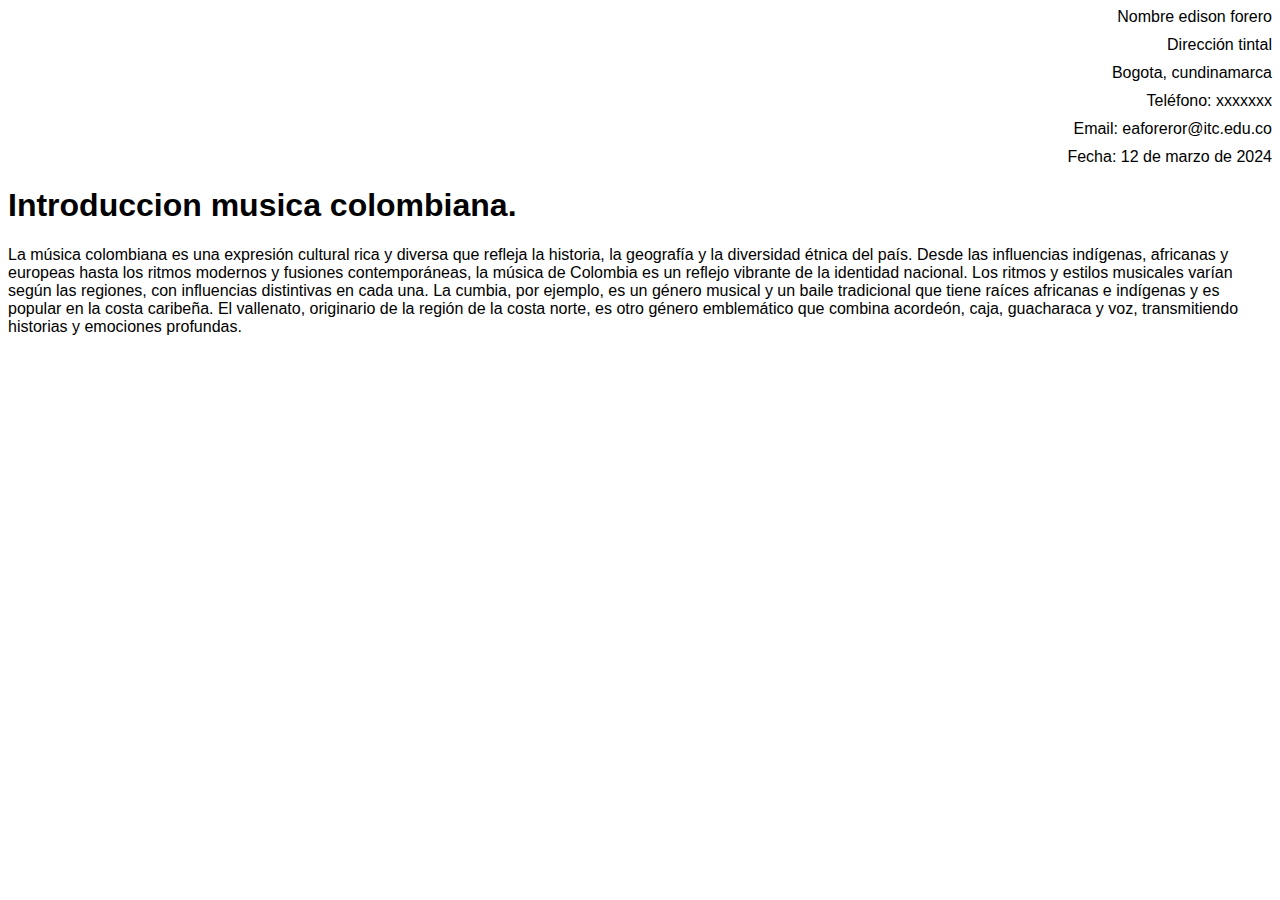
==== Carta.html @ 3b190758 "Create Carta.html" ====
<html>
<html lang="es">
<head>
    <meta charset="UTF-8">
    <meta http-equiv="X-UA-Compatible" content="IE=edge">
    <meta name="viewport" content="width=device-width, initial-scale=1.0">
    <title>Carta</title>
    <style>
        body {
            font-family: Arial, sans-serif;
        }
        .container {
            text-align: right;
        }
        .sender-info {
            margin-bottom: 10px;
        }
    </style>
</head>
<body>
    <div class="container">
        <div class="sender-info">Nombre edison forero</div>
        <div class="sender-info">Dirección tintal</div>
        <div class="sender-info">Bogota, cundinamarca</div>
        <div class="sender-info">Teléfono: xxxxxxx</div>
        <div class="sender-info">Email: eaforeror@itc.edu.co</div>
        <div class="sender-info">Fecha: 12 de marzo de 2024</div>
    </div>
</body>
<h1>Introduccion musica colombiana.</h1>
 <p>La música colombiana es una expresión cultural rica y diversa que refleja la historia, la geografía y la diversidad étnica del país. Desde las influencias indígenas, africanas y europeas hasta los ritmos modernos y fusiones contemporáneas, la música de Colombia es un reflejo vibrante de la identidad nacional.

    Los ritmos y estilos musicales varían según las regiones, con influencias distintivas en cada una. La cumbia, por ejemplo, es un género musical y un baile tradicional que tiene raíces africanas e indígenas y es popular en la costa caribeña. El vallenato, originario de la región de la costa norte, es otro género emblemático que combina acordeón, caja, guacharaca y voz, transmitiendo historias y emociones profundas.</p>
</html>
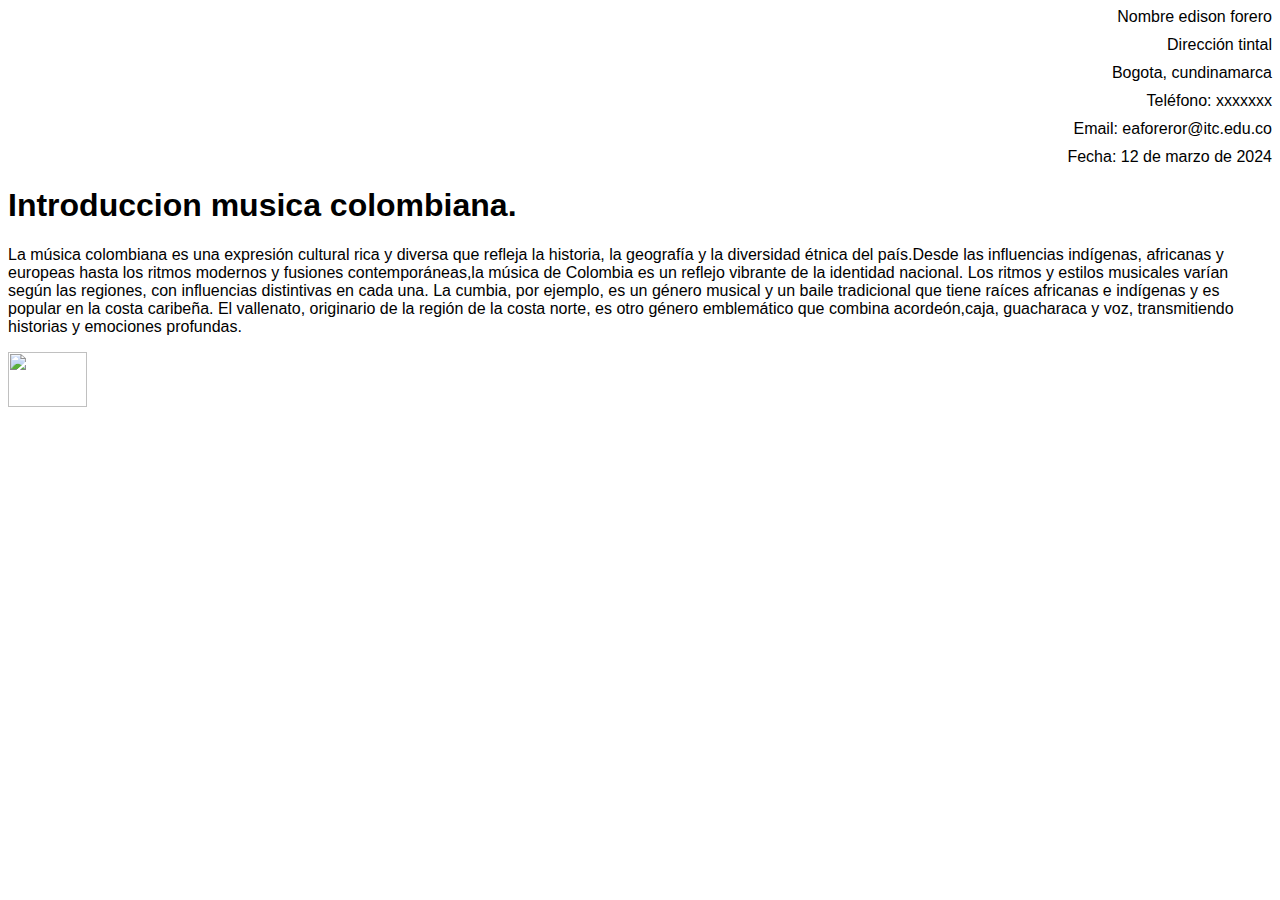
==== commit 96f396d2: "Update Carta.html" ====
--- a/Carta.html
+++ b/Carta.html
@@ -28,7 +28,15 @@
     </div>
 </body>
 <h1>Introduccion musica colombiana.</h1>
- <p>La música colombiana es una expresión cultural rica y diversa que refleja la historia, la geografía y la diversidad étnica del país. Desde las influencias indígenas, africanas y europeas hasta los ritmos modernos y fusiones contemporáneas, la música de Colombia es un reflejo vibrante de la identidad nacional.
+ <p>La música colombiana es una expresión cultural rica y diversa que refleja la historia, la geografía y la 
+    diversidad étnica del país.Desde las influencias indígenas, africanas y europeas hasta los ritmos modernos
+     y fusiones contemporáneas,la música de Colombia es un reflejo vibrante de la identidad nacional.
+    Los ritmos y estilos musicales varían según las regiones, con influencias distintivas en cada una. 
+    La cumbia, por ejemplo, es un género musical y un baile tradicional
+    que tiene raíces africanas e indígenas y es popular en la costa caribeña. El vallenato, originario de la región de la costa norte,
+    es otro género emblemático que combina acordeón,caja, guacharaca y voz, transmitiendo historias y emociones profundas.</p>
+    
+   <div style="align-items: center;"><img src="https://www.leme.pt/magazine/musica/colombia/logo.jpg" style="width: 25%;" "Descripción de la imagen"></div> 
 
-    Los ritmos y estilos musicales varían según las regiones, con influencias distintivas en cada una. La cumbia, por ejemplo, es un género musical y un baile tradicional que tiene raíces africanas e indígenas y es popular en la costa caribeña. El vallenato, originario de la región de la costa norte, es otro género emblemático que combina acordeón, caja, guacharaca y voz, transmitiendo historias y emociones profundas.</p>
-</html>
+</body>
+    </html>
